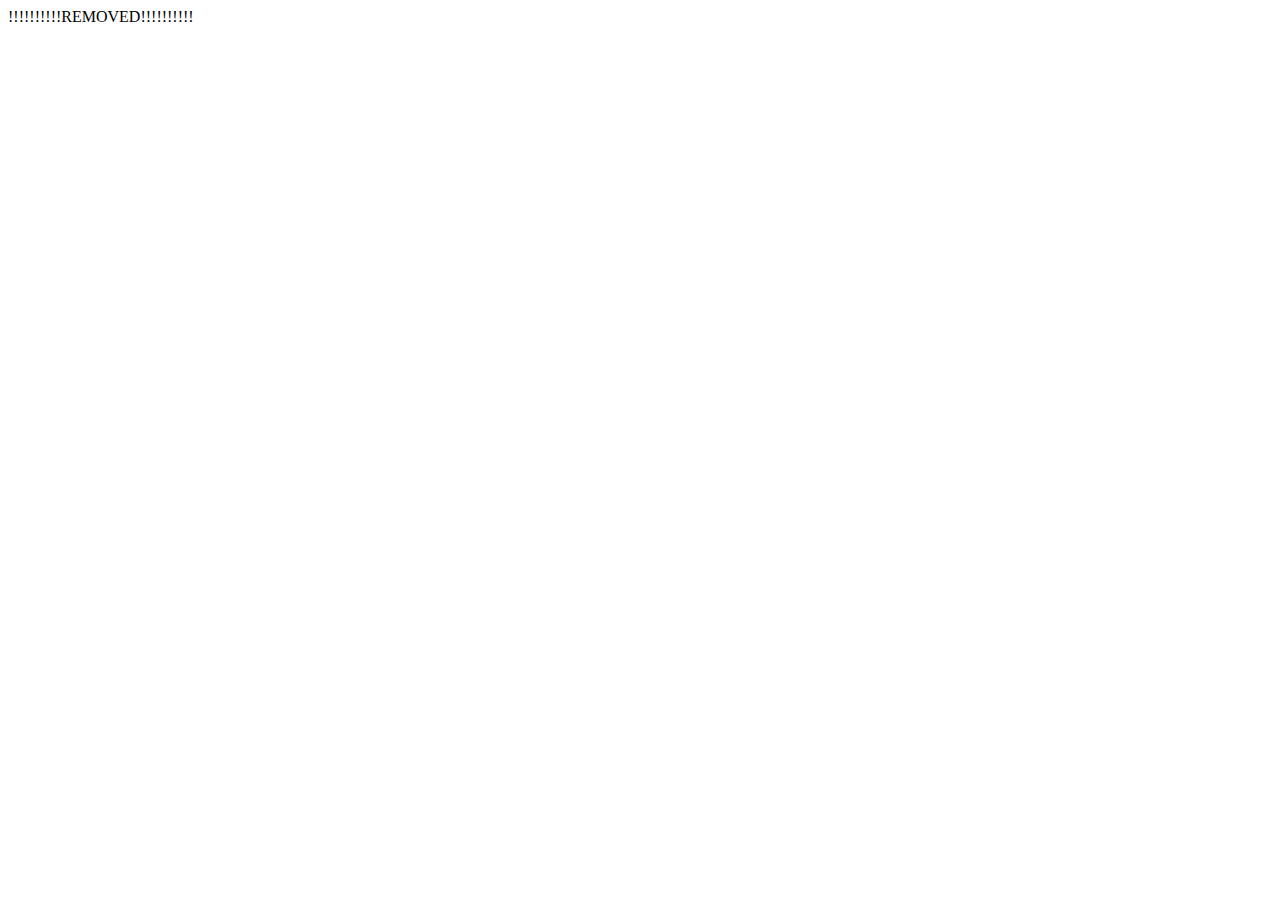
==== Index.html @ 4102cf84 "" ====
﻿!!!!!!!!!!REMOVED!!!!!!!!!!

<!--<!DOCTYPE html>
<html xmlns="http://www.w3.org/1999/xhtml">
<head>
    <title>Social Units</title>
    <meta name="keywords" content="">
    <meta name="description" content="">
    <meta name="author" content="Social Units">
    <meta charset="utf-8">
</head>
<body>
    <header>
        <hr />
        <nav>
            <ul>
                <li>
                    <a href="Home.html">HOME</a>
                </li>
                <li>
                    <a href="About.html">ABOUT</a>
                </li>
                <li>
                    <a href="Products.html">PRODUCTS</a>
                </li>
                <li>
                    <a href="Contacts.html">CONTACTS</a>
                </li>
            </ul>
        </nav>
        <hr />
    </header>
    <main>
        <header><h1>Welcome to <strong>Social Units</strong></h1></header>

        <article>
            <header><h1></h1></header>
            <main></main>
            <footer></footer>
        </article>
    </main>
    <footer>
        <hr />
    </footer>
</body>
</html>-->
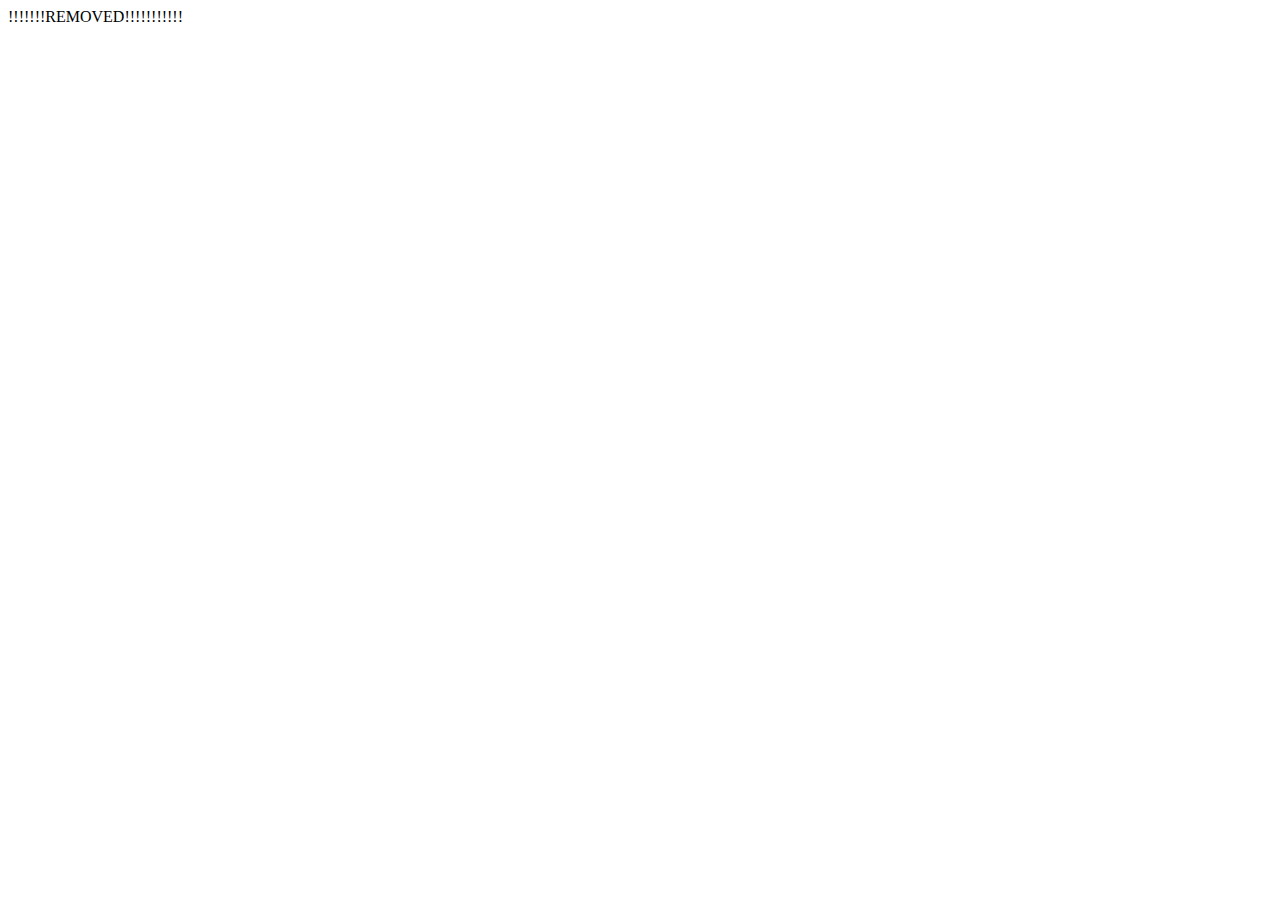
==== commit 0c4ab73a: "" ====
--- a/Index.html
+++ b/Index.html
@@ -1,7 +1,7 @@
-﻿!!!!!!!!!!REMOVED!!!!!!!!!!
+﻿!!!!!!!REMOVED!!!!!!!!!!!
 
-<!--<!DOCTYPE html>
-<html xmlns="http://www.w3.org/1999/xhtml">
+<!--<!DOCTYPE html>-->
+<!--<html xmlns="http://www.w3.org/1999/xhtml">
 <head>
     <title>Social Units</title>
     <meta name="keywords" content="">
